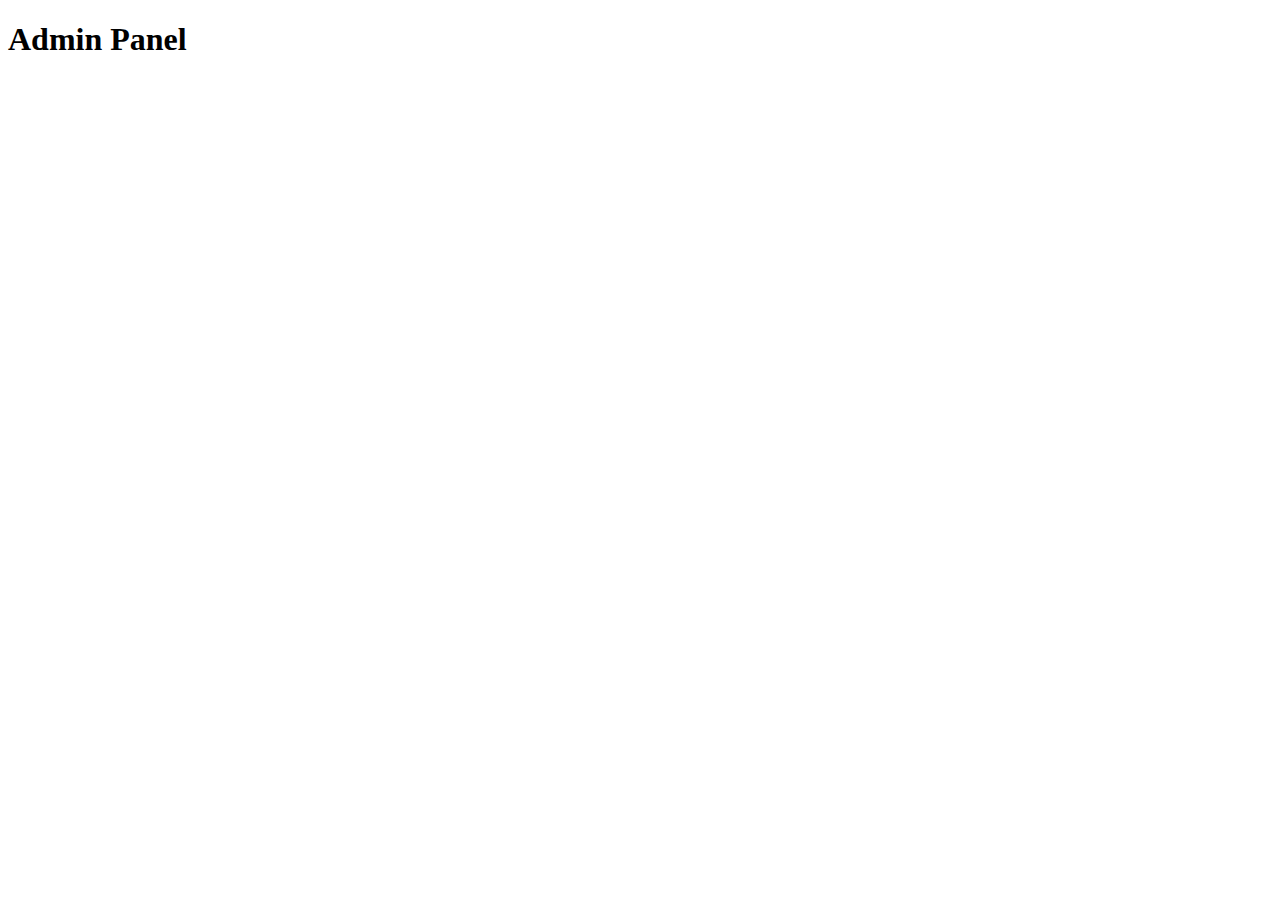
==== src/main/resources/templates/admin-panel.html @ 7f607d04 "first commit" ====
<!DOCTYPE html>

<html xmlns:th="http://www.thymeleaf.org">
<head>
    <title>Admin Panel</title>
    <meta http-equiv="Content-Type" content="text/html; charset=UTF-8"/>

    <script type="text/javascript" th:src="@{/webjars/jquery/3.3.1/dist/jquery.min.js}"></script>
    <script type="text/javascript" th:src="@{/webjars/bootstrap/4.1.3/js/bootstrap.min.js}"></script>
    <script type="text/javascript" th:src="@{/js/main.js}"></script>
    <link type="text/css" rel="stylesheet" th:href="@{/webjars/bootstrap/4.1.3/css/bootstrap.min.css}"/>
    <link type="text/css" rel="stylesheet" th:href="@{/css/main.css}"/>
</head>

<body>

<div th:replace="~{navigation :: navi(AdminDashboard)}" />

<div class="container">
    <h1>Admin Panel</h1>
</div>
</body>
</html>
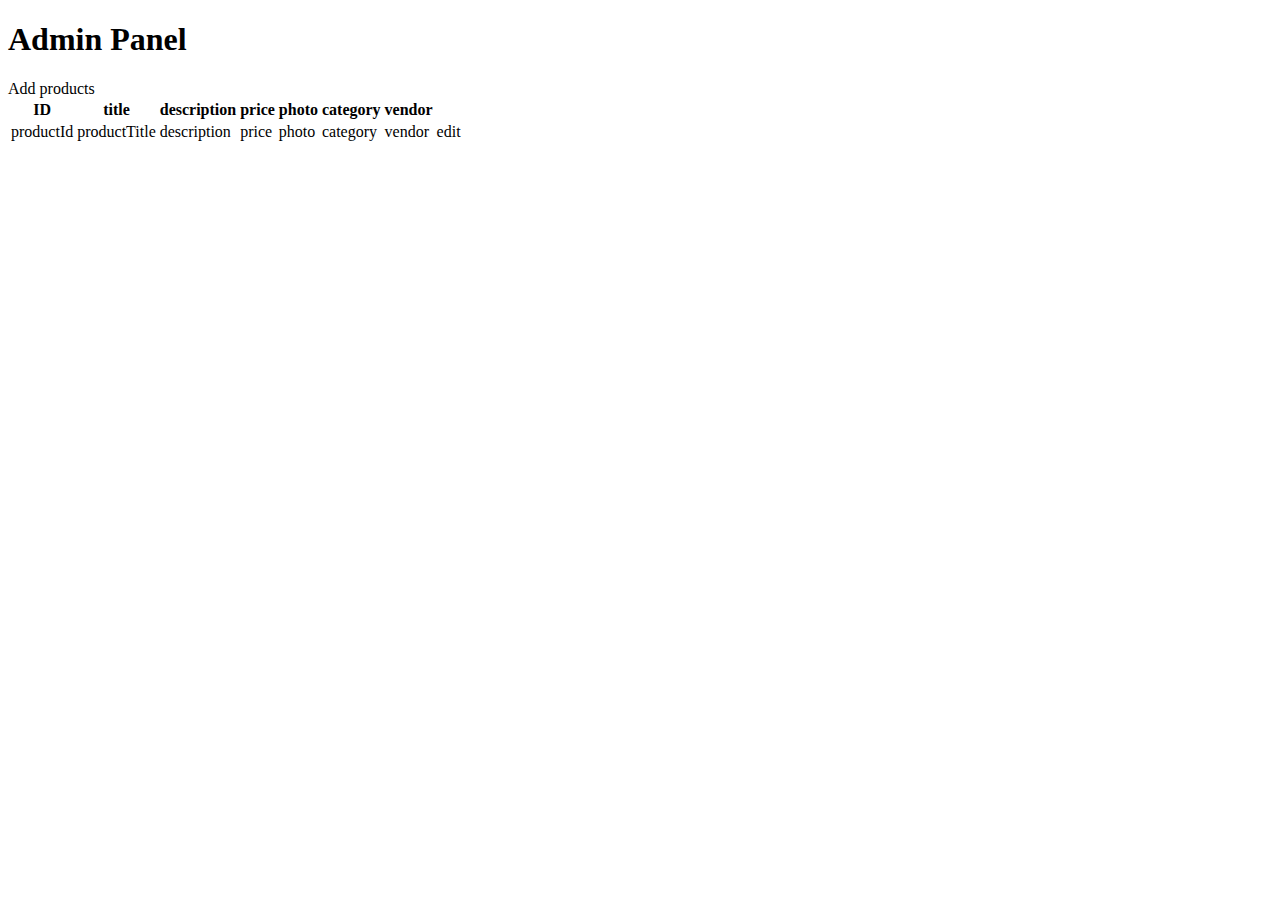
==== commit a7d7b830: "Добавил Create и Update для Product с выбором Category из списка" ====
--- a/src/main/resources/templates/admin-panel.html
+++ b/src/main/resources/templates/admin-panel.html
@@ -14,10 +14,39 @@
 
 <body>
 
-<div th:replace="~{navigation :: navi(AdminDashboard)}" />
+<div th:replace="~{navigation :: navi(AdminDashboard)}"/>
 
 <div class="container">
     <h1>Admin Panel</h1>
+
+    <a th:href="@{/admin/products/add}">Add products</a>
+    <table class="table-bordered table-hover">
+        <thead>
+        <tr>
+            <th th:text="id">ID</th>
+            <th th:text="title">title</th>
+            <th th:text="description">description</th>
+            <th th:text="price">price</th>
+            <th th:text="photo">photo</th>
+            <th th:text="category">category</th>
+            <th th:text="vendor">vendor</th>
+        </tr>
+        </thead>
+        <tbody>
+        <tr th:each="product : ${productList}">
+            <td th:text="${product.id}">productId</td>
+            <td th:text="${product.title}">productTitle</td>
+            <td th:text="${product.description}">description</td>
+            <td th:text="${product.price}">price</td>
+            <td th:text="${product.photoId}">photo</td>
+            <td th:text="${product.category.title}">category</td>
+            <td th:text="${product.vendorId}">vendor</td>
+            <td>
+                <a th:href="@{/admin/products/edit(id = ${product.id})}">edit</a>
+            </td>
+        </tr>
+        </tbody>
+    </table>
 </div>
 </body>
 </html>